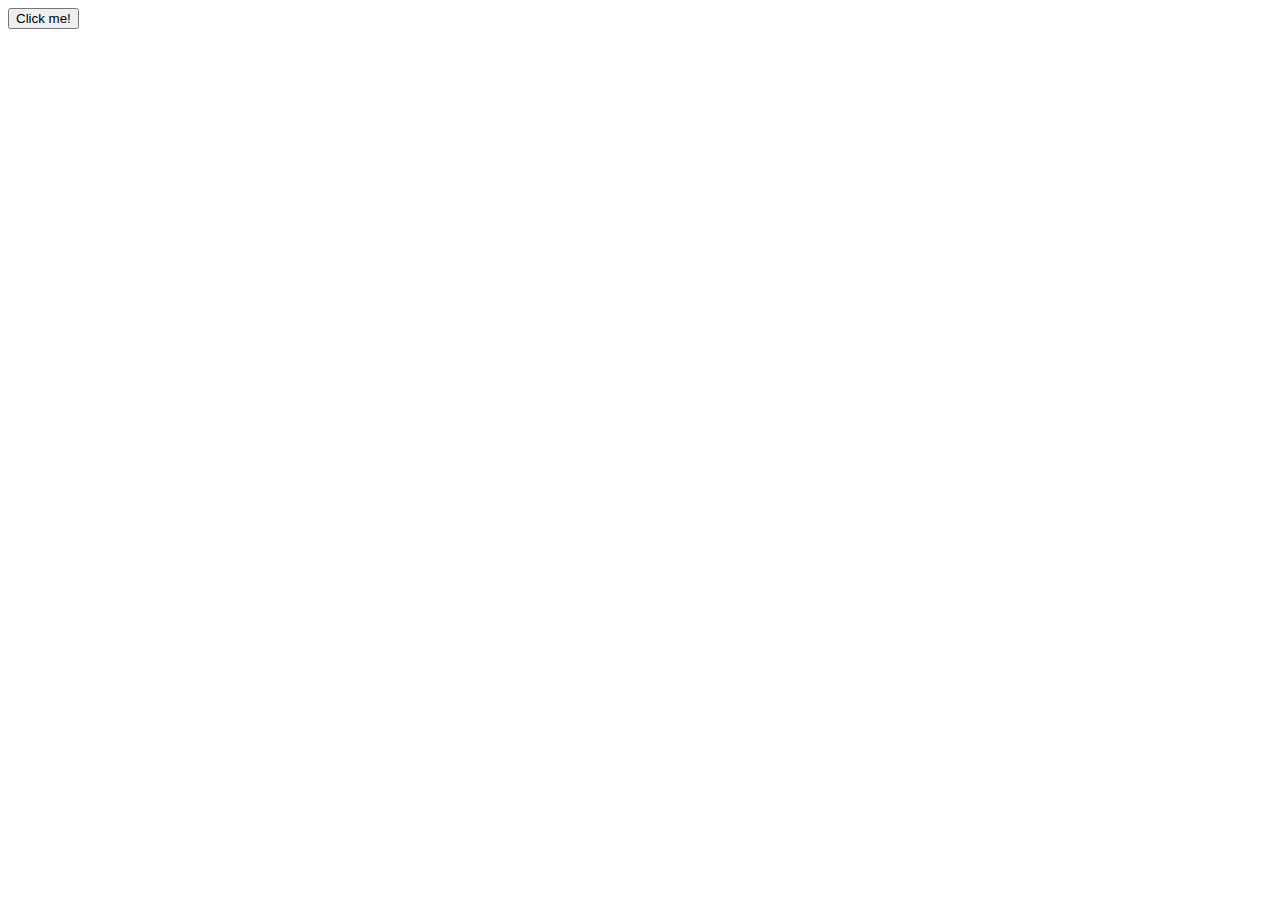
==== week 3/index.html @ 5bd75603 "Added all files" ====
<!DOCTYPE html>
<html lang="en">
	<head>
		<meta charset="UTF-8">
		<meta name="viewport" content="width=device-width, initial-scale=1.0">
		<title>My Website</title>

		<!--linking CSS bootstrap lib-->
		
		<link href="https://cdn.jsdelivr.net/npm/bootstrap@5.3.2/dist/css/bootstrap.min.css" rel="stylesheet" integrity="sha384-T3c6CoIi6uLrA9TneNEoa7RxnatzjcDSCmG1MXxSR1GAsXEV/Dwwykc2MPK8M2HN" crossorigin="anonymous">
		
	</head>
	<body>
		<!--linking JS bootstrap lib-->
		
		<script src="https://cdn.jsdelivr.net/npm/bootstrap@5.3.2/dist/js/bootstrap.bundle.min.js" integrity="sha384-C6RzsynM9kWDrMNeT87bh95OGNyZPhcTNXj1NW7RuBCsyN/o0jlpcV8Qyq46cDfL" crossorigin="anonymous"></script>

		
		<button type="button" class="btn btn-primary">Click me!</button>
	</body>
</html>
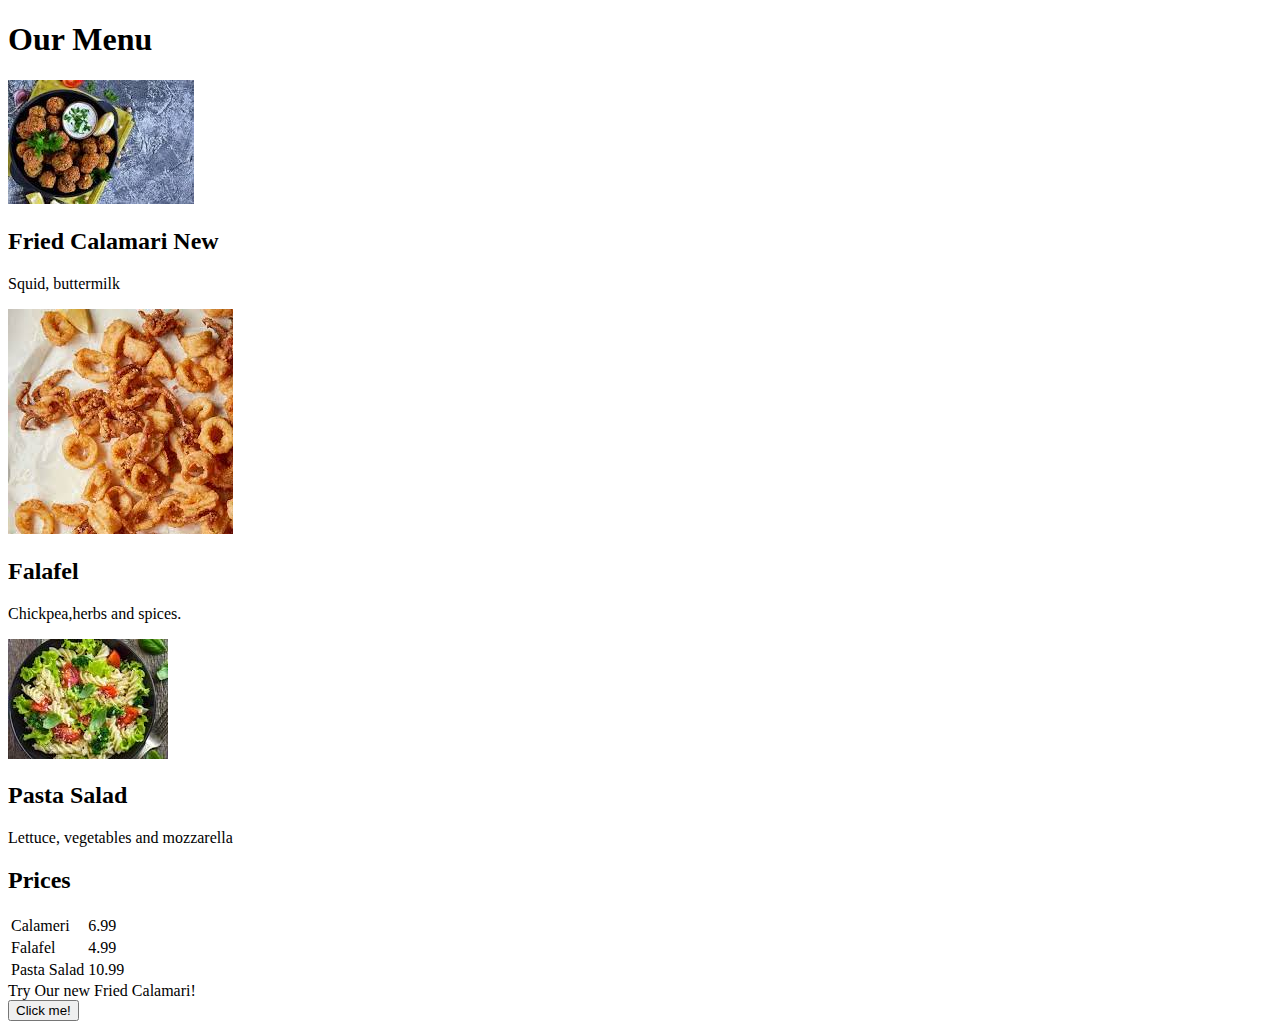
==== commit f554038e: "Added Calamari dish" ====
--- a/week 3/index.html
+++ b/week 3/index.html
@@ -1,21 +1,83 @@
 <!DOCTYPE html>
 <html lang="en">
-	<head>
-		<meta charset="UTF-8">
-		<meta name="viewport" content="width=device-width, initial-scale=1.0">
-		<title>My Website</title>
 
-		<!--linking CSS bootstrap lib-->
-		
-		<link href="https://cdn.jsdelivr.net/npm/bootstrap@5.3.2/dist/css/bootstrap.min.css" rel="stylesheet" integrity="sha384-T3c6CoIi6uLrA9TneNEoa7RxnatzjcDSCmG1MXxSR1GAsXEV/Dwwykc2MPK8M2HN" crossorigin="anonymous">
-		
-	</head>
-	<body>
-		<!--linking JS bootstrap lib-->
-		
-		<script src="https://cdn.jsdelivr.net/npm/bootstrap@5.3.2/dist/js/bootstrap.bundle.min.js" integrity="sha384-C6RzsynM9kWDrMNeT87bh95OGNyZPhcTNXj1NW7RuBCsyN/o0jlpcV8Qyq46cDfL" crossorigin="anonymous"></script>
+<head>
+	<meta charset="UTF-8">
+	<meta name="viewport" content="width=device-width, initial-scale=1.0">
+	<title>My Website</title>
 
-		
-		<button type="button" class="btn btn-primary">Click me!</button>
-	</body>
+	<!--linking CSS bootstrap lib-->
+
+	<link href="https://cdn.jsdelivr.net/npm/bootstrap@5.3.2/dist/css/bootstrap.min.css" rel="stylesheet"
+		integrity="sha384-T3c6CoIi6uLrA9TneNEoa7RxnatzjcDSCmG1MXxSR1GAsXEV/Dwwykc2MPK8M2HN" crossorigin="anonymous">
+
+</head>
+
+<body>
+	<!--linking JS bootstrap lib-->
+
+	<script src="https://cdn.jsdelivr.net/npm/bootstrap@5.3.2/dist/js/bootstrap.bundle.min.js"
+		integrity="sha384-C6RzsynM9kWDrMNeT87bh95OGNyZPhcTNXj1NW7RuBCsyN/o0jlpcV8Qyq46cDfL"
+		crossorigin="anonymous"></script>
+
+	<div class="container">
+		<div class="row">
+			<div class="col">
+				<h1>Our Menu</h1>
+				<div class="row">
+					<div class="col-12 col-lg-6">
+						<div class="card">
+							<img src="falafel.jpeg" class="card-img-top" alt="Falafel" />
+							<div class="card-body">
+								<h2 class="card-title">Fried Calamari <span class="badge bg-primary">New</span>
+								</h2>
+								<p class="card-text">Squid, buttermilk</p>
+							</div>
+						</div>
+					</div>
+					<div class="col-12 col-lg-6">
+						<div class="card">
+							<img src="calamari.jpeg" alt="Calamari" class="card-img-top">
+							<div class="card-body">
+								<h2 class="card-title">Falafel</h2>
+								<p class="card-text">Chickpea,herbs and spices.</p>
+							</div>
+						</div>
+					</div>
+					<div class="col-12 col-lg-6">
+						<div class="card">
+							<img src="pasta salad.jpeg" alt="Pasta Salad" class="card-img-top" />
+							<div class="card-body">
+								<h2 class="card-title">Pasta Salad</h2>
+								<p class="card-text">Lettuce, vegetables and mozzarella</p>
+							</div>
+						</div>
+					</div>
+				</div>
+				
+			</div>
+			<div class="col-lg-6">
+				<h2>Prices</h2>
+				<table class="table">
+					<tr>
+						<td>Calameri</td>
+						<td>6.99</td>
+					</tr>
+					<tr>
+						<td>Falafel</td>
+						<td>4.99</td>
+					</tr>
+					<tr>
+						<td>Pasta Salad</td>
+						<td>10.99</td>
+					</tr>
+				</table>
+				<div class="alert alert-info" role="alert">Try Our new Fried Calamari!</div>
+			</div>
+		</div>
+	</div>
+
+	<button type="button" class="btn btn-primary">Click me!</button>
+</body>
+
 </html>